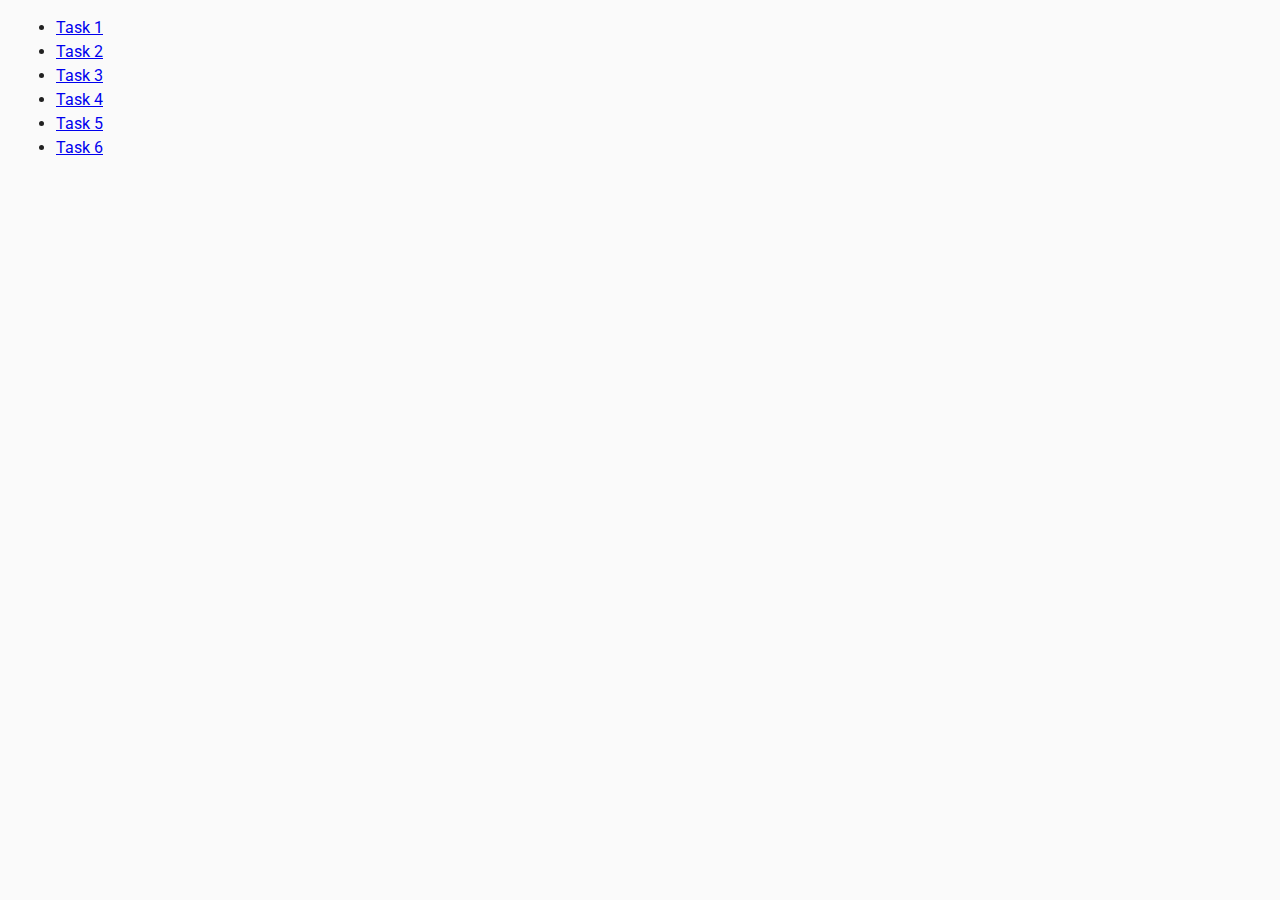
==== index.html @ 71431258 "Initial commit" ====
<!DOCTYPE html>
<html lang="ru">
  <head>
    <meta charset="UTF-8" />
    <meta http-equiv="X-UA-Compatible" content="IE=edge" />
    <meta name="viewport" content="width=device-width, initial-scale=1.0" />
    <link rel="preconnect" href="https://fonts.googleapis.com" />
    <link rel="preconnect" href="https://fonts.gstatic.com" crossorigin />
    <link
      href="https://fonts.googleapis.com/css2?family=Montserrat:wght@400;500;600&family=Poppins&family=Raleway:wght@700&family=Roboto:wght@400;500;700&display=swap"
      rel="stylesheet"
    />
    <title>Homework 7</title>
    <link rel="stylesheet" href="css/common.css" />
  </head>
  <body>
    <ul>
      <li><a href="task-01.html">Task 1</a></li>
      <li><a href="task-02.html">Task 2</a></li>
      <li><a href="task-03.html">Task 3</a></li>
      <li><a href="task-04.html">Task 4</a></li>
      <li><a href="task-05.html">Task 5</a></li>
      <li><a href="task-06.html">Task 6</a></li>
    </ul>
  </body>
</html>
---- css/common.css ----
* {
  box-sizing: border-box;
}

body {
  margin: 16px;
  font-family: -apple-system, BlinkMacSystemFont, 'Segoe UI', Roboto, Oxygen,
    Ubuntu, Cantarell, 'Open Sans', 'Helvetica Neue', sans-serif;
  -webkit-font-smoothing: antialiased;
  -moz-osx-font-smoothing: grayscale;
  background-color: #fafafa;
  color: #212121;
  line-height: 1.5;
}
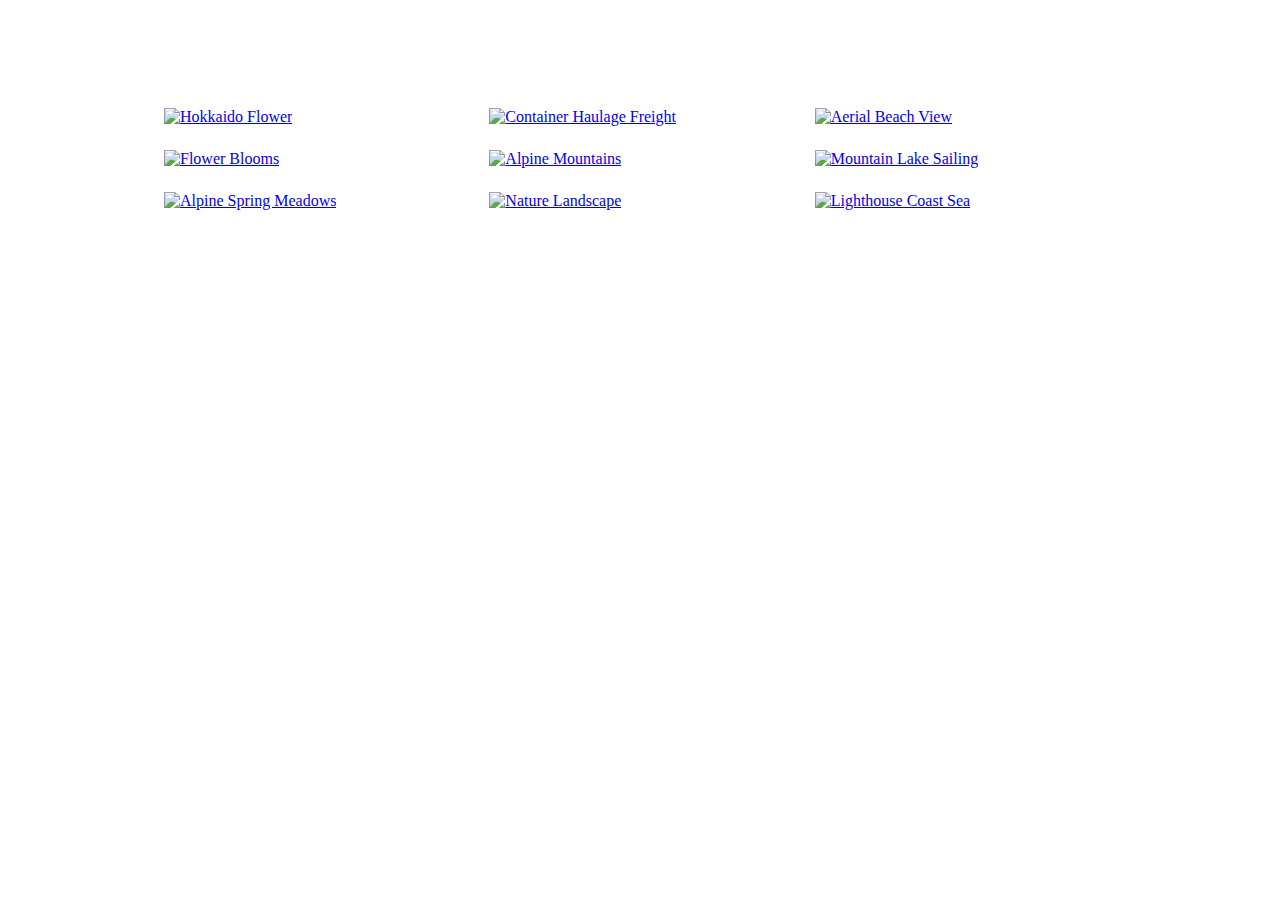
==== commit 64eb520f: "16.12" ====
--- a/index.html
+++ b/index.html
@@ -4,23 +4,19 @@
     <meta charset="UTF-8" />
     <meta http-equiv="X-UA-Compatible" content="IE=edge" />
     <meta name="viewport" content="width=device-width, initial-scale=1.0" />
-    <link rel="preconnect" href="https://fonts.googleapis.com" />
-    <link rel="preconnect" href="https://fonts.gstatic.com" crossorigin />
+    <title>Homework 8</title>
     <link
-      href="https://fonts.googleapis.com/css2?family=Montserrat:wght@400;500;600&family=Poppins&family=Raleway:wght@700&family=Roboto:wght@400;500;700&display=swap"
       rel="stylesheet"
+      href="https://cdn.jsdelivr.net/npm/basiclightbox@5.0.4/dist/basicLightbox.min.css"
     />
-    <title>Homework 7</title>
-    <link rel="stylesheet" href="css/common.css" />
+    <link rel="stylesheet" href="css/styles.css" />
   </head>
   <body>
-    <ul>
-      <li><a href="task-01.html">Task 1</a></li>
-      <li><a href="task-02.html">Task 2</a></li>
-      <li><a href="task-03.html">Task 3</a></li>
-      <li><a href="task-04.html">Task 4</a></li>
-      <li><a href="task-05.html">Task 5</a></li>
-      <li><a href="task-06.html">Task 6</a></li>
-    </ul>
+    <ul class="gallery"></ul>
+    <script
+      src="https://cdn.jsdelivr.net/npm/basiclightbox@5.0.4/dist/basicLightbox.min.js"
+      async
+    ></script>
+    <script src="js/gallery.js" type="module"></script>
   </body>
 </html>
--- a/css/styles.css
+++ b/css/styles.css
@@ -0,0 +1,32 @@
+body {
+  background-color: #ffffff;
+}
+
+.gallery {
+  margin: 0 auto;
+  max-width: 1440px;
+  display: flex;
+  flex-wrap: wrap;
+  justify-content: center;
+  gap: 24px;
+  row-gap: 24px;
+  list-style-type: none;
+  padding: 100px 156px;
+}
+
+.gallery-item {
+  width: calc((100% - 48px) / 3);
+  box-sizing: border-box;
+}
+
+.gallery-image {
+  width: 360px;
+  height: 200px;
+  flex-shrink: 0;
+}
+
+.gallery-image:hover {
+  /* cursor: url('../img/bxs_hand-down.png'), pointer; */
+  transform: scale(1.04);
+  transition: transform 250ms cubic-bezier(0.4, 0, 0.2, 1);
+}